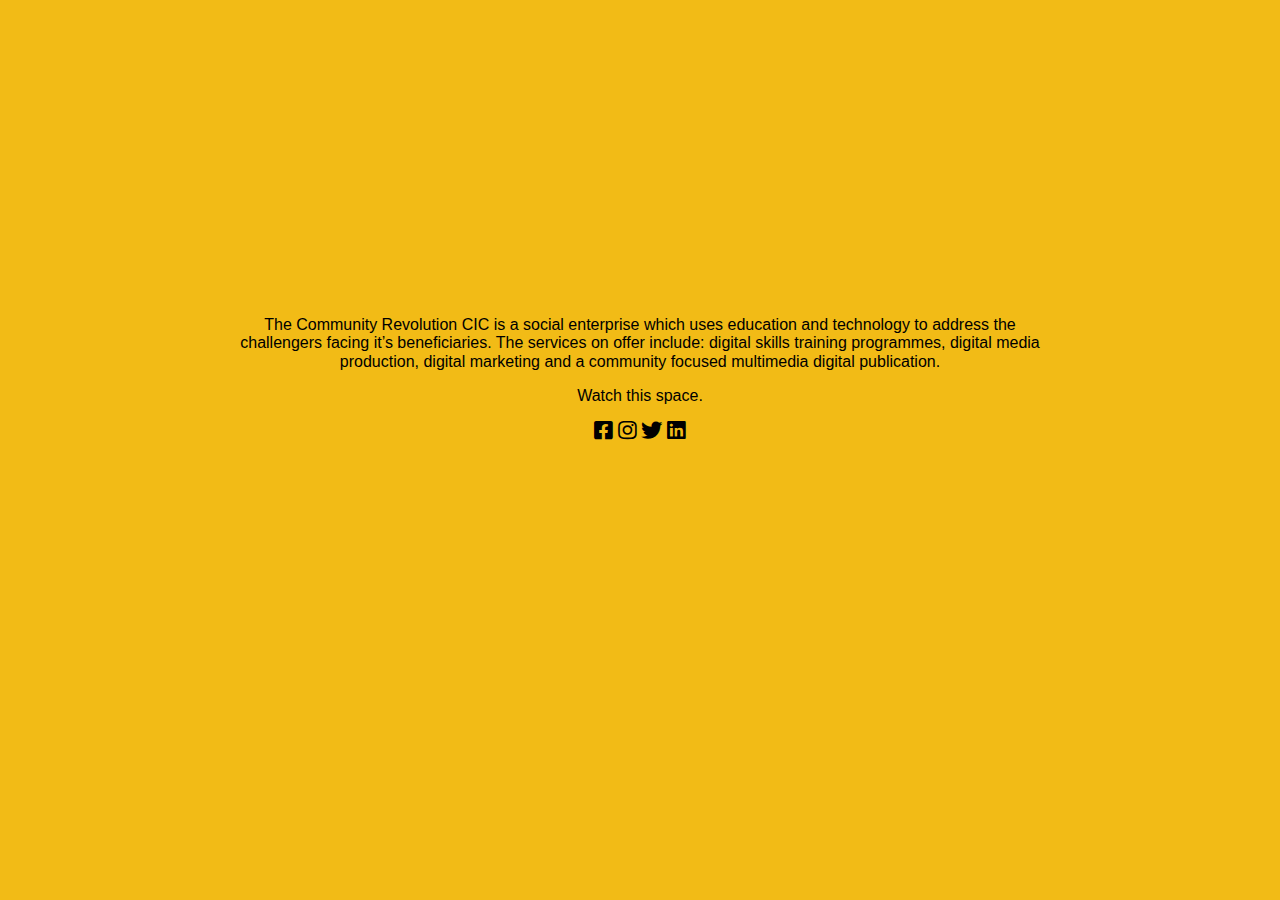
==== src/index.html @ f1c4b035 "initial commit" ====
<!DOCTYPE html>
<html lang="en">
  <head>
    <meta charset="UTF-8" />
    <meta http-equiv="X-UA-Compatible" content="IE=edge" />
    <meta name="viewport" content="width=device-width, initial-scale=1.0" />
    <link rel="stylesheet" type="text/css" href="styles/normalize.css" />
    <link rel="stylesheet" type="text/css" href="vendor/fa/css/all.min.css" />
    <link rel="stylesheet" type="text/css" href="styles/main.css" />
    <title>
      The Community Revolution CIC - social enterprise | Digital skills training
      programmes
    </title>
  </head>
  <body>
    <main class="main">
      <!-- <h1>The Community Revolution CIC - social enterprise</h1> -->
      <h1 class="header-logo">
        The Community Revolution CIC - social enterprise
      </h1>
      <!-- <img
        src="images/tcr_logo_circle_white.png"
        alt="The Community Revolution CIC - social enterprise"
        class="logo"
      /> -->
      <p>
        The Community Revolution CIC is a social enterprise which uses education
        and technology to address the challengers facing it’s beneficiaries. The
        services on offer include: digital skills training programmes, digital
        media production, digital marketing and a community focused multimedia
        digital publication.
      </p>
      <p>Watch this space.</p>
    </main>
    <footer>
        <nav>
            <a href="https://facebook.com/TheCommunityRevolution"><i class="fab fa-lg fa-facebook-square"></i></a>
            <a href="https://instagram.com/thecommunityrevolution"><i class="fab fa-lg fa-instagram"></i></a>
            <a href="https://twitter.com/TheCommunityRev"><i class="fab fa-lg fa-twitter"></i></a>
            <a href="https://www.linkedin.com/company/the-community-revolution-cic/"><i class="fab fa-lg fa-linkedin"></i></a>
            
        </nav>
    </footer>
  </body>
</html>
---- src/styles/main.css ----
body {
    background-color: #F2BB16;
    color: #000;
    text-align: center;
    font-family: -apple-system, BlinkMacSystemFont, 'Segoe UI', Roboto, Oxygen, Ubuntu, Cantarell, 'Open Sans', 'Helvetica Neue', sans-serif;
}

img {
    display: inline-block;
    max-width: 100%;
}
.main {
    width: 80%;
    max-width: 800px;
    margin: 0 auto;
}

.header-logo {
    color: #F2BB16;
    text-indent: -9999px;
    background: url("/images/tcr_logo_circle_white.png") no-repeat;
    background-size: contain;
    width: 300px;
    height: 300px;
    margin: 0 auto;
}

.logo {
    max-width: 300px;
}

.fab {
    color: #000;
}

.fab:active, .fab:focus {
    color: #fff;
}

.footer {
    /* height: 100px; */
}
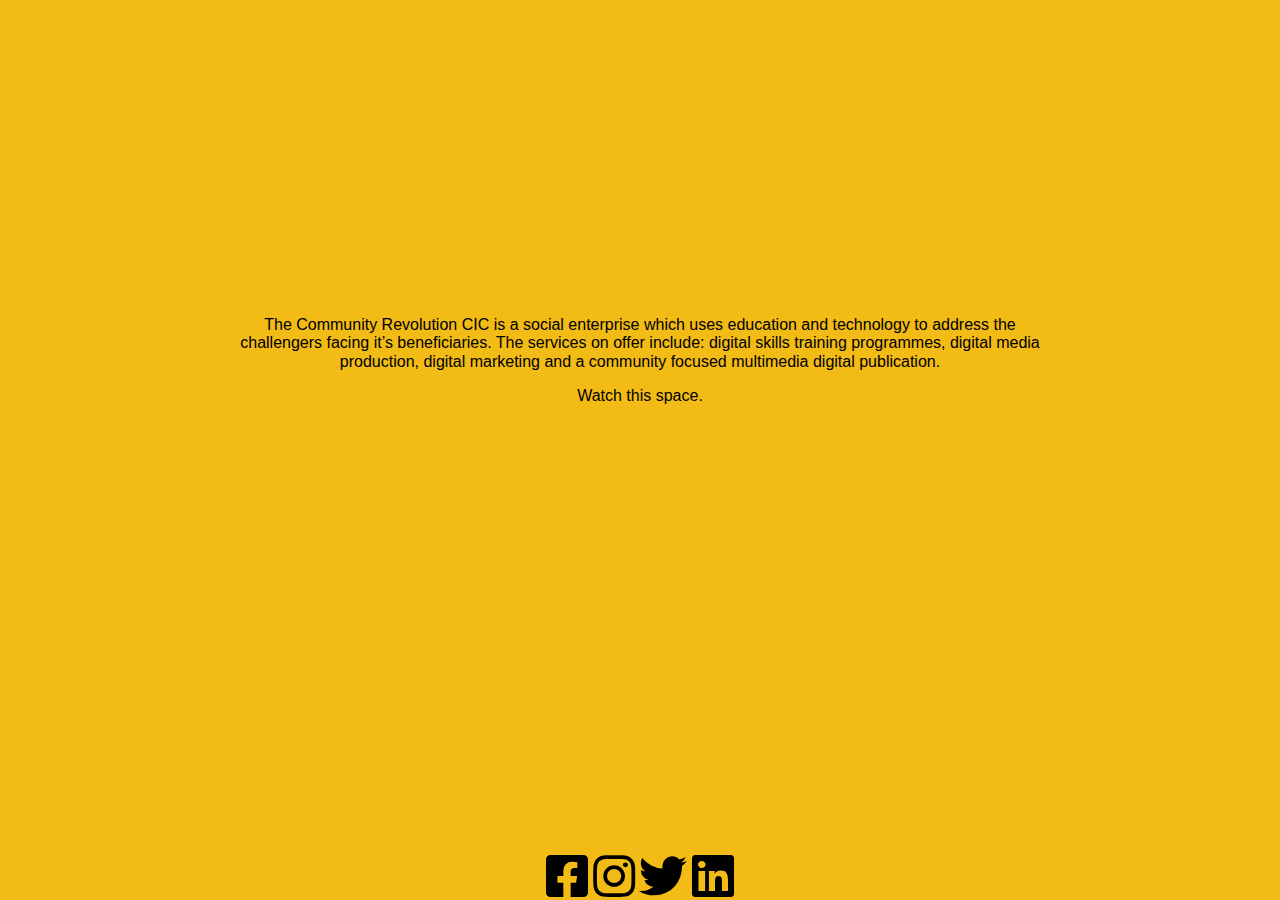
==== commit 25361901: "add social icons" ====
--- a/src/index.html
+++ b/src/index.html
@@ -4,6 +4,13 @@
     <meta charset="UTF-8" />
     <meta http-equiv="X-UA-Compatible" content="IE=edge" />
     <meta name="viewport" content="width=device-width, initial-scale=1.0" />
+    <meta name="description" content="The Community Revolution CIC is a social enterprise which uses education and technology to help young people, women, ethnic minorities and migrant families." />
+    <meta name="keywords" content="social enterprise, non-profit,community interest company" />
+    <meta property="og:title" content="The Community Revolution CIC - social eneterprise" />
+    <meta property="og:type" content="website" />
+    <meta property="og:url" content="https://www.communityrevolution.co.uk/" />
+    <meta property="og:image" content="https://www.communityrevolution.co.uk/images/tcr_logo_circle_white.png" />
+    <meta property="og:image:alt" content="The Community Revolution CIC logo" />
     <link rel="stylesheet" type="text/css" href="styles/normalize.css" />
     <link rel="stylesheet" type="text/css" href="vendor/fa/css/all.min.css" />
     <link rel="stylesheet" type="text/css" href="styles/main.css" />
@@ -32,13 +39,12 @@
       </p>
       <p>Watch this space.</p>
     </main>
-    <footer>
+    <footer class="footer">
         <nav>
-            <a href="https://facebook.com/TheCommunityRevolution"><i class="fab fa-lg fa-facebook-square"></i></a>
-            <a href="https://instagram.com/thecommunityrevolution"><i class="fab fa-lg fa-instagram"></i></a>
-            <a href="https://twitter.com/TheCommunityRev"><i class="fab fa-lg fa-twitter"></i></a>
-            <a href="https://www.linkedin.com/company/the-community-revolution-cic/"><i class="fab fa-lg fa-linkedin"></i></a>
-            
+            <a href="https://facebook.com/TheCommunityRevolution"><i class="fab fa-3x fa-facebook-square"></i></a>
+            <a href="https://instagram.com/thecommunityrevolution"><i class="fab fa-3x fa-instagram"></i></a>
+            <a href="https://twitter.com/TheCommunityRev"><i class="fab fa-3x fa-twitter"></i></a>
+            <a href="https://www.linkedin.com/company/the-community-revolution-cic/"><i class="fab fa-3x fa-linkedin"></i></a>            
         </nav>
     </footer>
   </body>
--- a/src/styles/main.css
+++ b/src/styles/main.css
@@ -13,6 +13,13 @@
     width: 80%;
     max-width: 800px;
     margin: 0 auto;
+}
+
+.footer {
+    position: fixed;
+    bottom: 0;
+    left: 50%;
+    transform: translateX(-50%);
 }
 
 .header-logo {
@@ -35,8 +42,4 @@
 
 .fab:active, .fab:focus {
     color: #fff;
-}
-
-.footer {
-    /* height: 100px; */
 }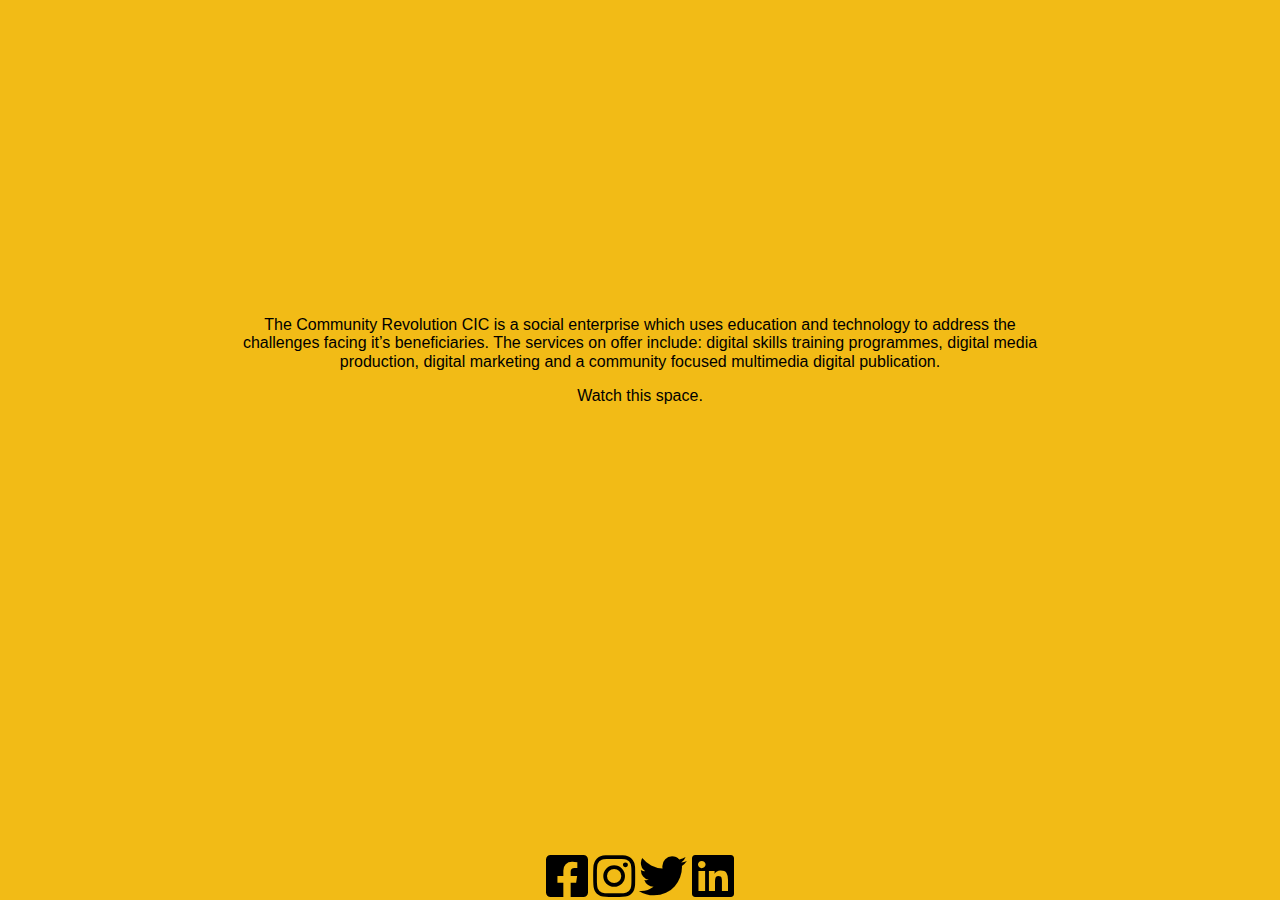
==== commit bc5a63a1: "added job spec" ====
--- a/src/index.html
+++ b/src/index.html
@@ -6,7 +6,7 @@
     <meta name="viewport" content="width=device-width, initial-scale=1.0" />
     <meta name="description" content="The Community Revolution CIC is a social enterprise which uses education and technology to help young people, women, ethnic minorities and migrant families." />
     <meta name="keywords" content="social enterprise, non-profit,community interest company" />
-    <meta property="og:title" content="The Community Revolution CIC - social eneterprise" />
+    <meta property="og:title" content="The Community Revolution CIC - social enterprise" />
     <meta property="og:type" content="website" />
     <meta property="og:url" content="https://www.communityrevolution.co.uk/" />
     <meta property="og:image" content="https://www.communityrevolution.co.uk/images/tcr_logo_circle_white.png" />
@@ -32,7 +32,7 @@
       /> -->
       <p>
         The Community Revolution CIC is a social enterprise which uses education
-        and technology to address the challengers facing it’s beneficiaries. The
+        and technology to address the challenges facing it’s beneficiaries. The
         services on offer include: digital skills training programmes, digital
         media production, digital marketing and a community focused multimedia
         digital publication.
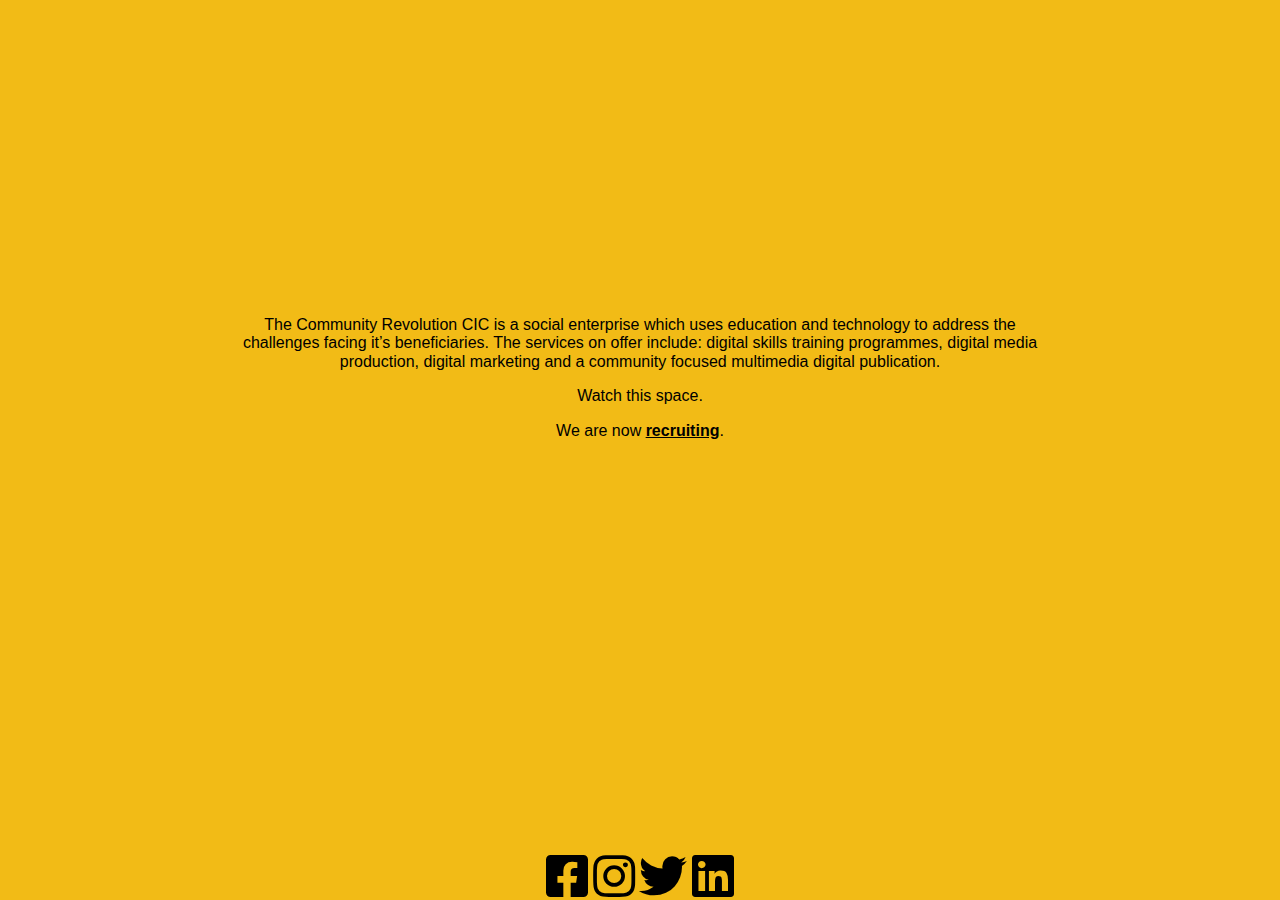
==== commit ff3259ff: "add linked to job spec" ====
--- a/src/index.html
+++ b/src/index.html
@@ -21,15 +21,9 @@
   </head>
   <body>
     <main class="main">
-      <!-- <h1>The Community Revolution CIC - social enterprise</h1> -->
       <h1 class="header-logo">
         The Community Revolution CIC - social enterprise
       </h1>
-      <!-- <img
-        src="images/tcr_logo_circle_white.png"
-        alt="The Community Revolution CIC - social enterprise"
-        class="logo"
-      /> -->
       <p>
         The Community Revolution CIC is a social enterprise which uses education
         and technology to address the challenges facing it’s beneficiaries. The
@@ -38,13 +32,14 @@
         digital publication.
       </p>
       <p>Watch this space.</p>
+      <p>We are now <a title="Click to view the job description" href="/docs/jobs/admin-assistant.pdf">recruiting</a>.</p>
     </main>
     <footer class="footer">
         <nav>
-            <a href="https://facebook.com/TheCommunityRevolution"><i class="fab fa-3x fa-facebook-square"></i></a>
-            <a href="https://instagram.com/thecommunityrevolution"><i class="fab fa-3x fa-instagram"></i></a>
-            <a href="https://twitter.com/TheCommunityRev"><i class="fab fa-3x fa-twitter"></i></a>
-            <a href="https://www.linkedin.com/company/the-community-revolution-cic/"><i class="fab fa-3x fa-linkedin"></i></a>            
+            <a title="Follow on Facebook" href="https://facebook.com/TheCommunityRevolution"><i class="fab fa-3x fa-facebook-square"></i></a>
+            <a title="Follow on Instagram" href="https://instagram.com/thecommunityrevolution"><i class="fab fa-3x fa-instagram"></i></a>
+            <a title="Follow on Twitter" href="https://twitter.com/TheCommunityRev"><i class="fab fa-3x fa-twitter"></i></a>
+            <a title="Connect on LinkedIn" href="https://www.linkedin.com/company/the-community-revolution-cic/"><i class="fab fa-3x fa-linkedin"></i></a>            
         </nav>
     </footer>
   </body>
--- a/src/styles/main.css
+++ b/src/styles/main.css
@@ -36,6 +36,17 @@
     max-width: 300px;
 }
 
+/* links */
+
+a {
+    color: #000;
+    font-weight: bold;
+}
+
+a:active, a:focus {
+    color: #fff;
+}
+
 .fab {
     color: #000;
 }
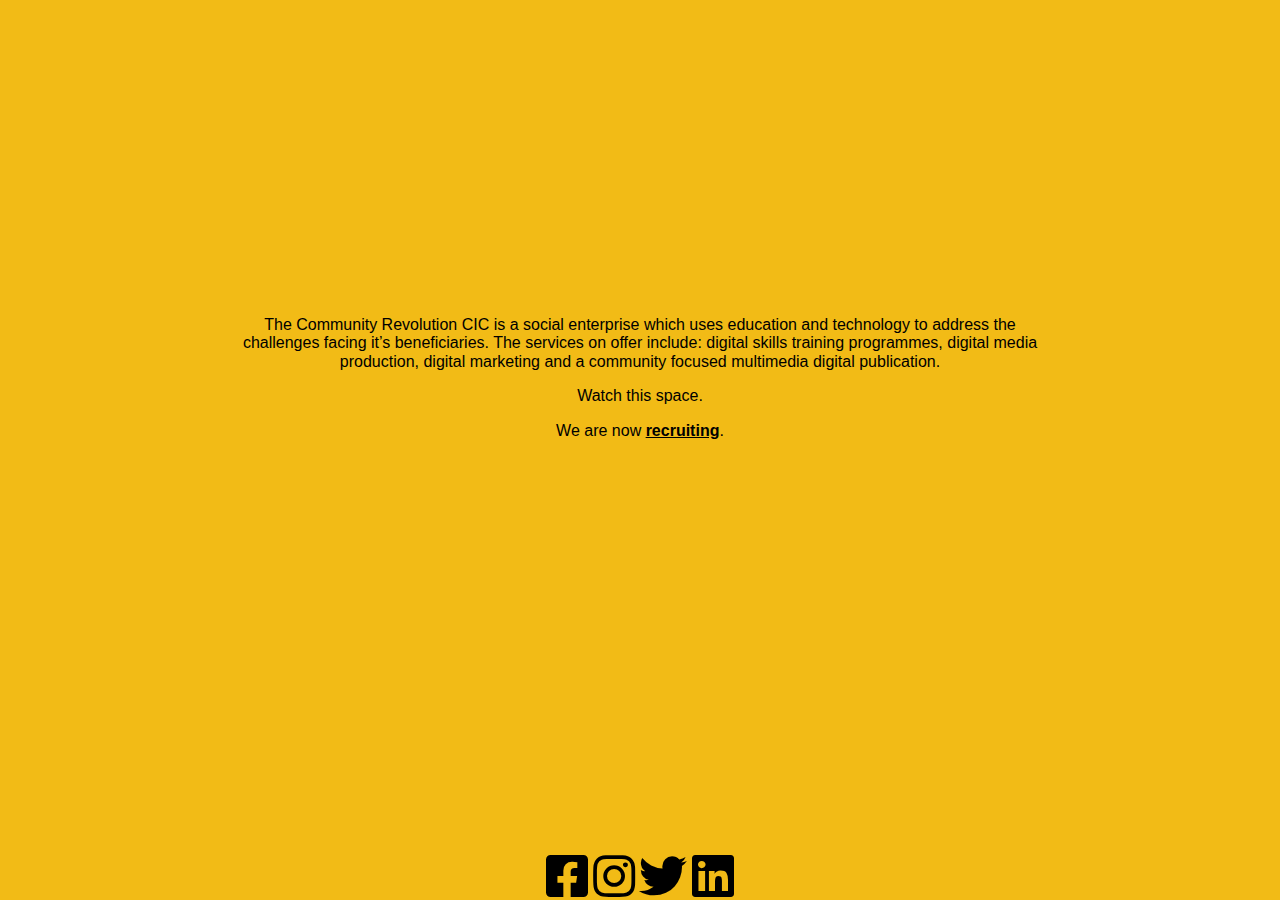
==== commit c01db7d6: "added marketing assistant job" ====
--- a/src/index.html
+++ b/src/index.html
@@ -4,12 +4,24 @@
     <meta charset="UTF-8" />
     <meta http-equiv="X-UA-Compatible" content="IE=edge" />
     <meta name="viewport" content="width=device-width, initial-scale=1.0" />
-    <meta name="description" content="The Community Revolution CIC is a social enterprise which uses education and technology to help young people, women, ethnic minorities and migrant families." />
-    <meta name="keywords" content="social enterprise, non-profit,community interest company" />
-    <meta property="og:title" content="The Community Revolution CIC - social enterprise" />
+    <meta
+      name="description"
+      content="The Community Revolution CIC is a social enterprise which uses education and technology to help young people, women, ethnic minorities and migrant families."
+    />
+    <meta
+      name="keywords"
+      content="social enterprise, non-profit,community interest company"
+    />
+    <meta
+      property="og:title"
+      content="The Community Revolution CIC - social enterprise"
+    />
     <meta property="og:type" content="website" />
     <meta property="og:url" content="https://www.communityrevolution.co.uk/" />
-    <meta property="og:image" content="https://www.communityrevolution.co.uk/images/tcr_logo_circle_white.png" />
+    <meta
+      property="og:image"
+      content="https://www.communityrevolution.co.uk/images/tcr_logo_circle_white.png"
+    />
     <meta property="og:image:alt" content="The Community Revolution CIC logo" />
     <link rel="stylesheet" type="text/css" href="styles/normalize.css" />
     <link rel="stylesheet" type="text/css" href="vendor/fa/css/all.min.css" />
@@ -32,15 +44,36 @@
         digital publication.
       </p>
       <p>Watch this space.</p>
-      <p>We are now <a title="Click to view the job description" href="/docs/jobs/admin-assistant.pdf">recruiting</a>.</p>
+      <p>
+        We are now
+        <a
+          title="Click to view the job description"
+          href="/jobs/business-admin-assistant/"
+          >recruiting</a
+        >.
+      </p>
     </main>
     <footer class="footer">
-        <nav>
-            <a title="Follow on Facebook" href="https://facebook.com/TheCommunityRevolution"><i class="fab fa-3x fa-facebook-square"></i></a>
-            <a title="Follow on Instagram" href="https://instagram.com/thecommunityrevolution"><i class="fab fa-3x fa-instagram"></i></a>
-            <a title="Follow on Twitter" href="https://twitter.com/TheCommunityRev"><i class="fab fa-3x fa-twitter"></i></a>
-            <a title="Connect on LinkedIn" href="https://www.linkedin.com/company/the-community-revolution-cic/"><i class="fab fa-3x fa-linkedin"></i></a>            
-        </nav>
+      <nav>
+        <a
+          title="Follow on Facebook"
+          href="https://facebook.com/TheCommunityRevolution"
+          ><i class="fab fa-3x fa-facebook-square"></i
+        ></a>
+        <a
+          title="Follow on Instagram"
+          href="https://instagram.com/thecommunityrevolution"
+          ><i class="fab fa-3x fa-instagram"></i
+        ></a>
+        <a title="Follow on Twitter" href="https://twitter.com/TheCommunityRev"
+          ><i class="fab fa-3x fa-twitter"></i
+        ></a>
+        <a
+          title="Connect on LinkedIn"
+          href="https://www.linkedin.com/company/the-community-revolution-cic/"
+          ><i class="fab fa-3x fa-linkedin"></i
+        ></a>
+      </nav>
     </footer>
   </body>
 </html>
--- a/src/styles/main.css
+++ b/src/styles/main.css
@@ -13,13 +13,20 @@
     width: 80%;
     max-width: 800px;
     margin: 0 auto;
+    padding-bottom: 48px;
+}
+
+.article {
+    text-align: left;
 }
 
 .footer {
     position: fixed;
+    background-color: #F2BB16;
     bottom: 0;
     left: 50%;
     transform: translateX(-50%);
+    height: 48px;
 }
 
 .header-logo {
